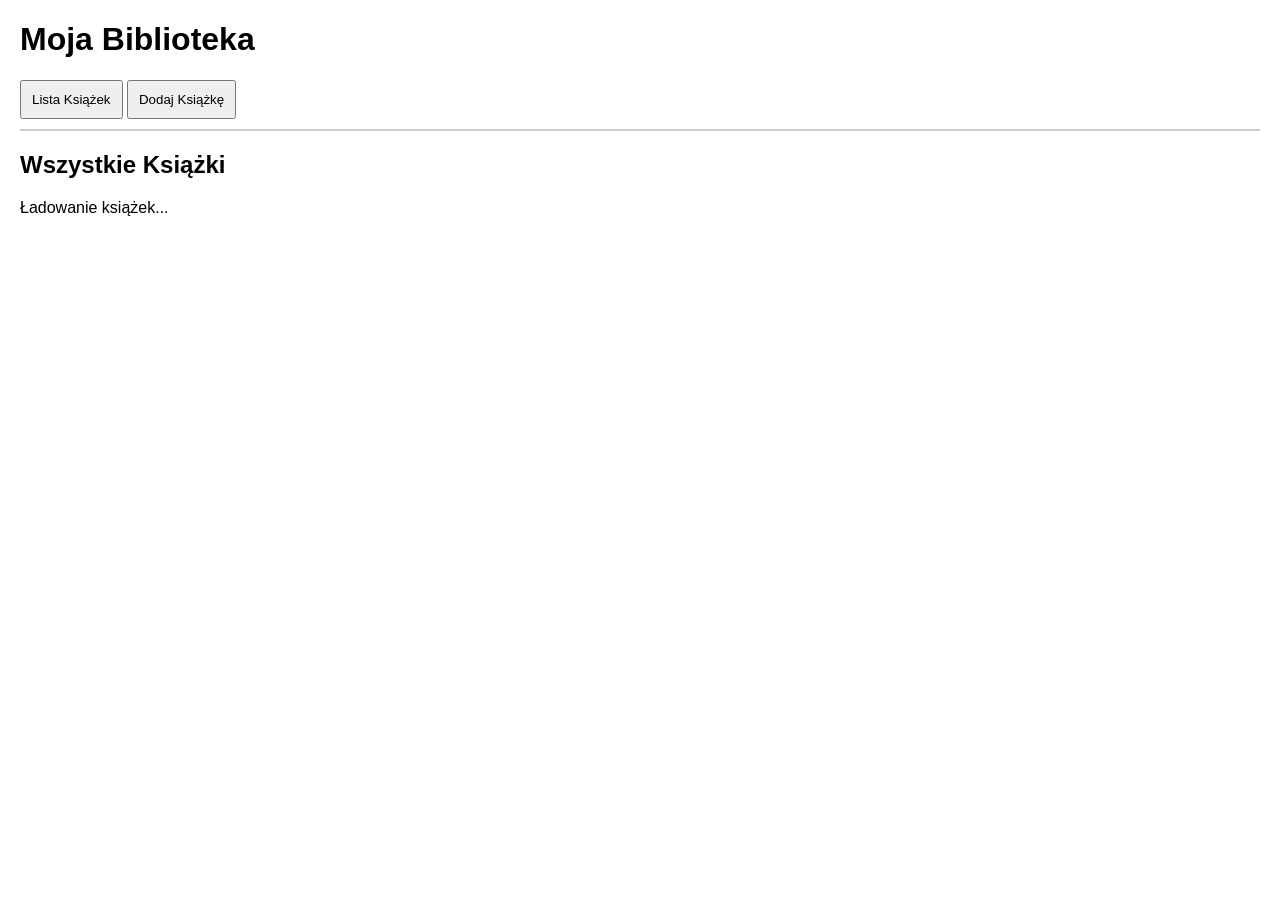
==== index.html @ 0688fded "[75381] etap1: inicjalizacja projektu i podstawowa struktura HTML/JS" ====
<!DOCTYPE html>
<html lang="pl">
<head>
    <meta charset="UTF-8">
    <meta name="viewport" content="width=device-width, initial-scale=1.0">
    <title>Katalog Książek</title>
    <link rel="stylesheet" href="style.css">
</head>
<body style="font-family: Arial, sans-serif; margin: 20px;">

    <header style="border-bottom: 2px solid #ccc; padding-bottom: 10px; margin-bottom: 20px;">
        <h1>Moja Biblioteka</h1>
        <nav>
            <button id="btn-lista" style="padding: 10px; cursor: pointer;">Lista Książek</button>
            <button id="btn-dodaj" style="padding: 10px; cursor: pointer;">Dodaj Książkę</button>
        </nav>
    </header>

    <main>
        <section id="sekcja-lista">
            <h2>Wszystkie Książki</h2>
            <div id="lista-ksiazek-kontener">
                <p>Ładowanie książek...</p>
            </div>
        </section>

        <section id="sekcja-dodaj" style="display: none;">
            <h2>Dodaj nową książkę</h2>
            <form id="formularz-ksiazki">
                <div style="margin-bottom: 10px;">
                    <label for="tytul">Tytuł:</label><br>
                    <input type="text" id="tytul" required style="width: 300px; padding: 5px;">
                </div>

                <div style="margin-bottom: 10px;">
                    <label for="autor">Autor:</label><br>
                    <input type="text" id="autor" required style="width: 300px; padding: 5px;">
                </div>

                <div style="margin-bottom: 10px;">
                    <label for="opis">Opis:</label><br>
                    <textarea id="opis" rows="4" required style="width: 300px; padding: 5px;"></textarea>
                </div>

                <button type="submit" style="padding: 10px; cursor: pointer;">Zapisz książkę</button>
            </form>
        </section>

        <section id="sekcja-szczegoly" style="display: none;">
            <button id="btn-powrot" style="padding: 5px 10px; cursor: pointer; margin-bottom: 15px;">🔙 Powrót do listy</button>
            <h2 id="detale-tytul">Tytuł Książki</h2>
            <h4 id="detale-autor" style="color: gray;">Autor</h4>
            <p id="detale-opis">Opis książki pojawi się tutaj...</p>
        </section>
    </main>

    <script src="app.js"></script>
</body>
</html>
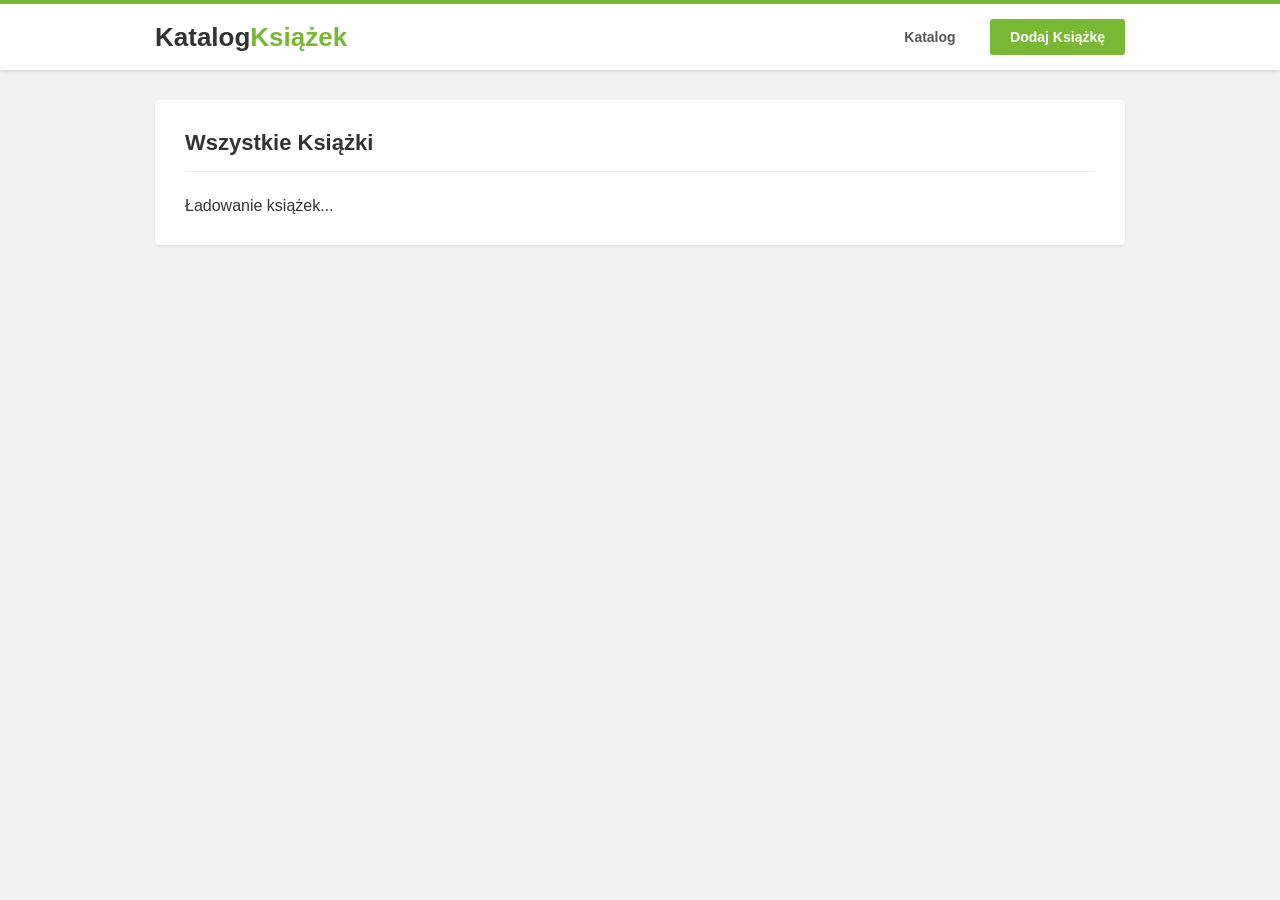
==== commit dfb07c79: "[75381] etap1: aktualizacja designu i struktury HTML" ====
--- a/index.html
+++ b/index.html
@@ -6,51 +6,59 @@
     <title>Katalog Książek</title>
     <link rel="stylesheet" href="style.css">
 </head>
-<body style="font-family: Arial, sans-serif; margin: 20px;">
+<body>
 
-    <header style="border-bottom: 2px solid #ccc; padding-bottom: 10px; margin-bottom: 20px;">
-        <h1>Moja Biblioteka</h1>
-        <nav>
-            <button id="btn-lista" style="padding: 10px; cursor: pointer;">Lista Książek</button>
-            <button id="btn-dodaj" style="padding: 10px; cursor: pointer;">Dodaj Książkę</button>
-        </nav>
+    <header class="glowny-header">
+        <div class="kontener header-wewnatrz">
+            <h1 class="logo">Katalog<span>Książek</span></h1>
+            <nav class="menu-glowne">
+                <button id="btn-lista" class="btn-menu">Katalog</button>
+                <button id="btn-dodaj" class="btn-akcja">Dodaj Książkę</button>
+            </nav>
+        </div>
     </header>
 
-    <main>
-        <section id="sekcja-lista">
-            <h2>Wszystkie Książki</h2>
+    <main class="kontener">
+        <section id="sekcja-lista" class="karta-zawartosci">
+            <h2 class="tytul-sekcji">Wszystkie Książki</h2>
             <div id="lista-ksiazek-kontener">
-                <p>Ładowanie książek...</p>
+                <p class="pusty-stan">Ładowanie książek...</p>
             </div>
         </section>
 
-        <section id="sekcja-dodaj" style="display: none;">
-            <h2>Dodaj nową książkę</h2>
+        <section id="sekcja-dodaj" class="karta-zawartosci" style="display: none;">
+            <h2 class="tytul-sekcji">Dodaj nową książkę do bazy</h2>
             <form id="formularz-ksiazki">
-                <div style="margin-bottom: 10px;">
-                    <label for="tytul">Tytuł:</label><br>
-                    <input type="text" id="tytul" required style="width: 300px; padding: 5px;">
+                <div class="form-grupa">
+                    <label for="tytul">Tytuł książki</label>
+                    <input type="text" id="tytul" placeholder="np. Wiedźmin: Ostatnie życzenie" required>
                 </div>
 
-                <div style="margin-bottom: 10px;">
-                    <label for="autor">Autor:</label><br>
-                    <input type="text" id="autor" required style="width: 300px; padding: 5px;">
+                <div class="form-grupa">
+                    <label for="autor">Autor</label>
+                    <input type="text" id="autor" placeholder="np. Andrzej Sapkowski" required>
                 </div>
 
-                <div style="margin-bottom: 10px;">
-                    <label for="opis">Opis:</label><br>
-                    <textarea id="opis" rows="4" required style="width: 300px; padding: 5px;"></textarea>
+                <div class="form-grupa">
+                    <label for="opis">Opis fabuły</label>
+                    <textarea id="opis" rows="5" placeholder="Napisz krótko o czym jest ta książka..." required></textarea>
                 </div>
 
-                <button type="submit" style="padding: 10px; cursor: pointer;">Zapisz książkę</button>
+                <button type="submit" id="btn-zapisz" class="btn-akcja btn-duzy">Zapisz książkę</button>
             </form>
         </section>
 
-        <section id="sekcja-szczegoly" style="display: none;">
-            <button id="btn-powrot" style="padding: 5px 10px; cursor: pointer; margin-bottom: 15px;">🔙 Powrót do listy</button>
-            <h2 id="detale-tytul">Tytuł Książki</h2>
-            <h4 id="detale-autor" style="color: gray;">Autor</h4>
-            <p id="detale-opis">Opis książki pojawi się tutaj...</p>
+        <section id="sekcja-szczegoly" class="karta-zawartosci" style="display: none;">
+            <button id="btn-powrot" class="btn-szary">🔙 Powrót do katalogu</button>
+            
+            <div class="szczegoly-ksiazki">
+                <div class="okladka-placeholder">Brak okładki</div>
+                <div class="info">
+                    <h2 id="detale-tytul" class="tytul-ksiazki">Tytuł Książki</h2>
+                    <h4 id="detale-autor" class="autor-ksiazki">Autor</h4>
+                    <p id="detale-opis" class="opis-ksiazki">Opis książki pojawi się tutaj...</p>
+                </div>
+            </div>
         </section>
     </main>
 
--- a/style.css
+++ b/style.css
@@ -0,0 +1,173 @@
+/* globalne resety i kolory */
+* {
+    margin: 0;
+    padding: 0;
+    box-sizing: border-box;
+    font-family: Arial, Helvetica, sans-serif;
+}
+
+body {
+    background-color: #f2f2f2;
+    color: #333333;
+}
+
+.kontener {
+    max-width: 1000px;
+    margin: 0 auto;
+    padding: 0 15px;
+}
+
+/* header */
+.glowny-header {
+    background-color: #ffffff;
+    box-shadow: 0 2px 4px rgba(0,0,0,0.1);
+    border-top: 4px solid #78b833;
+    padding: 15px 0;
+    margin-bottom: 30px;
+}
+
+.header-wewnatrz {
+    display: flex;
+    justify-content: space-between;
+    align-items: center;
+}
+
+.logo {
+    font-size: 26px;
+    color: #333;
+    font-weight: bold;
+}
+
+.logo span {
+    color: #78b833;
+}
+
+/* przyciski w menu */
+.menu-glowne button {
+    font-size: 14px;
+    font-weight: bold;
+    border-radius: 3px;
+    cursor: pointer;
+    transition: all 0.2s;
+}
+
+.btn-menu {
+    background: transparent;
+    border: none;
+    color: #555;
+    padding: 10px 15px;
+}
+
+.btn-menu:hover {
+    color: #78b833;
+}
+
+.btn-akcja {
+    background-color: #78b833;
+    color: white;
+    border: none;
+    padding: 10px 20px;
+    margin-left: 15px;
+}
+
+.btn-akcja:hover {
+    background-color: #669c2b;
+}
+
+/* karty na treść */
+.karta-zawartosci {
+    background-color: #ffffff;
+    padding: 30px;
+    border-radius: 4px;
+    box-shadow: 0 1px 3px rgba(0,0,0,0.1);
+    margin-bottom: 30px;
+}
+
+.tytul-sekcji {
+    font-size: 22px;
+    color: #333;
+    border-bottom: 1px solid #eee;
+    padding-bottom: 15px;
+    margin-bottom: 25px;
+}
+
+/* formularze */
+.form-grupa {
+    margin-bottom: 20px;
+}
+
+label {
+    display: block;
+    font-weight: bold;
+    font-size: 14px;
+    margin-bottom: 8px;
+    color: #555;
+}
+
+input, textarea {
+    width: 100%;
+    padding: 10px;
+    border: 1px solid #ccc;
+    border-radius: 3px;
+    font-size: 14px;
+}
+
+input:focus, textarea:focus {
+    border-color: #78b833;
+    outline: none;
+}
+
+.btn-duzy {
+    width: 100%;
+    padding: 15px;
+    font-size: 16px;
+    margin-top: 10px;
+}
+
+/* szczegóły książki */
+.szczegoly-ksiazki {
+    display: flex;
+    gap: 30px;
+    margin-top: 20px;
+}
+
+.okladka-placeholder {
+    width: 200px;
+    height: 300px;
+    background-color: #e9ecef;
+    display: flex;
+    align-items: center;
+    justify-content: center;
+    color: #999;
+    font-size: 14px;
+    border: 1px solid #ddd;
+}
+
+.tytul-ksiazki {
+    font-size: 28px;
+    margin-bottom: 5px;
+}
+
+.autor-ksiazki {
+    font-size: 16px;
+    color: #0066cc;
+    margin-bottom: 20px;
+}
+
+.opis-ksiazki {
+    line-height: 1.6;
+    color: #444;
+}
+
+.btn-szary {
+    background-color: #f5f5f5;
+    border: 1px solid #ddd;
+    color: #555;
+    padding: 8px 15px;
+    border-radius: 3px;
+    cursor: pointer;
+}
+
+.btn-szary:hover {
+    background-color: #e9e9e9;
+}
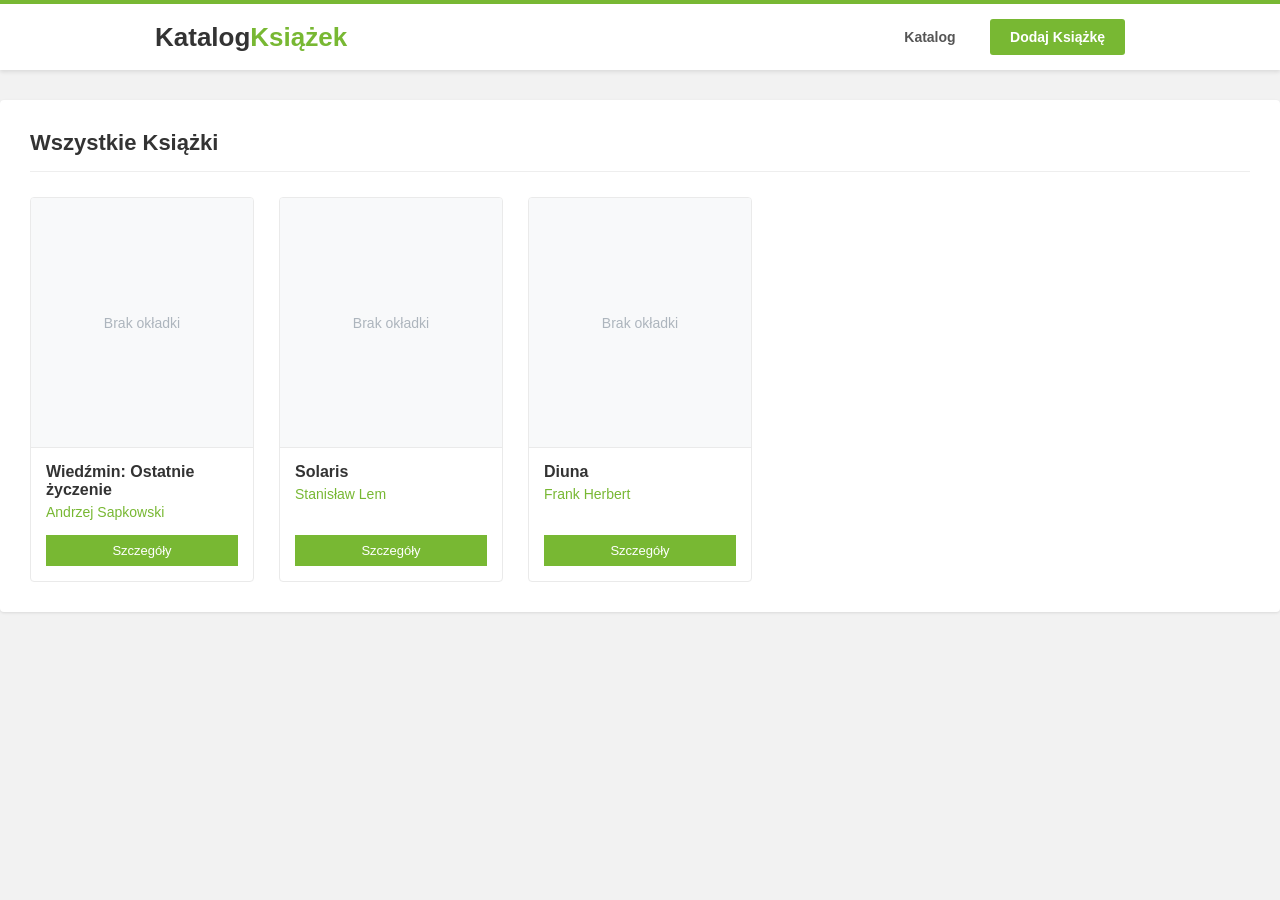
==== commit f54f1e15: "[75381] etap1: dodanie siatki CSS i stylizacji kart książek" ====
--- a/index.html
+++ b/index.html
@@ -18,11 +18,38 @@
         </div>
     </header>
 
-    <main class="kontener">
-        <section id="sekcja-lista" class="karta-zawartosci">
+<section id="sekcja-lista" class="karta-zawartosci">
             <h2 class="tytul-sekcji">Wszystkie Książki</h2>
-            <div id="lista-ksiazek-kontener">
-                <p class="pusty-stan">Ładowanie książek...</p>
+            
+            <div id="lista-ksiazek-kontener" class="siatka-ksiazek">
+                
+                <div class="karta-ksiazki">
+                    <div class="karta-okladka">Brak okładki</div>
+                    <div class="karta-info">
+                        <h3 class="karta-tytul">Wiedźmin: Ostatnie życzenie</h3>
+                        <p class="karta-autor">Andrzej Sapkowski</p>
+                        <button class="btn-akcja btn-maly">Szczegóły</button>
+                    </div>
+                </div>
+
+                <div class="karta-ksiazki">
+                    <div class="karta-okladka">Brak okładki</div>
+                    <div class="karta-info">
+                        <h3 class="karta-tytul">Solaris</h3>
+                        <p class="karta-autor">Stanisław Lem</p>
+                        <button class="btn-akcja btn-maly">Szczegóły</button>
+                    </div>
+                </div>
+
+                <div class="karta-ksiazki">
+                    <div class="karta-okladka">Brak okładki</div>
+                    <div class="karta-info">
+                        <h3 class="karta-tytul">Diuna</h3>
+                        <p class="karta-autor">Frank Herbert</p>
+                        <button class="btn-akcja btn-maly">Szczegóły</button>
+                    </div>
+                </div>
+
             </div>
         </section>
 
--- a/style.css
+++ b/style.css
@@ -170,4 +170,64 @@
 
 .btn-szary:hover {
     background-color: #e9e9e9;
+}
+/* siatka książek */
+.siatka-ksiazek {
+    display: grid;
+    grid-template-columns: repeat(auto-fill, minmax(200px, 1fr));
+    gap: 25px;
+    margin-top: 20px;
+}
+
+.karta-ksiazki {
+    border: 1px solid #eaeaea;
+    border-radius: 4px;
+    overflow: hidden;
+    background-color: #fff;
+    display: flex;
+    flex-direction: column;
+    transition: transform 0.2s, box-shadow 0.2s;
+}
+
+.karta-ksiazki:hover {
+    transform: translateY(-5px);
+    box-shadow: 0 8px 15px rgba(0,0,0,0.1);
+}
+
+.karta-okladka {
+    height: 250px;
+    background-color: #f8f9fa;
+    display: flex;
+    align-items: center;
+    justify-content: center;
+    color: #adb5bd;
+    font-size: 14px;
+    border-bottom: 1px solid #eaeaea;
+}
+
+.karta-info {
+    padding: 15px;
+    display: flex;
+    flex-direction: column;
+    flex-grow: 1;
+}
+
+.karta-tytul {
+    font-size: 16px;
+    margin-bottom: 5px;
+    color: #333;
+}
+
+.karta-autor {
+    font-size: 14px;
+    color: #78b833;
+    margin-bottom: 15px;
+    flex-grow: 1; 
+}
+
+.btn-maly {
+    padding: 8px;
+    font-size: 13px;
+    width: 100%;
+    margin-left: 0; 
 }
